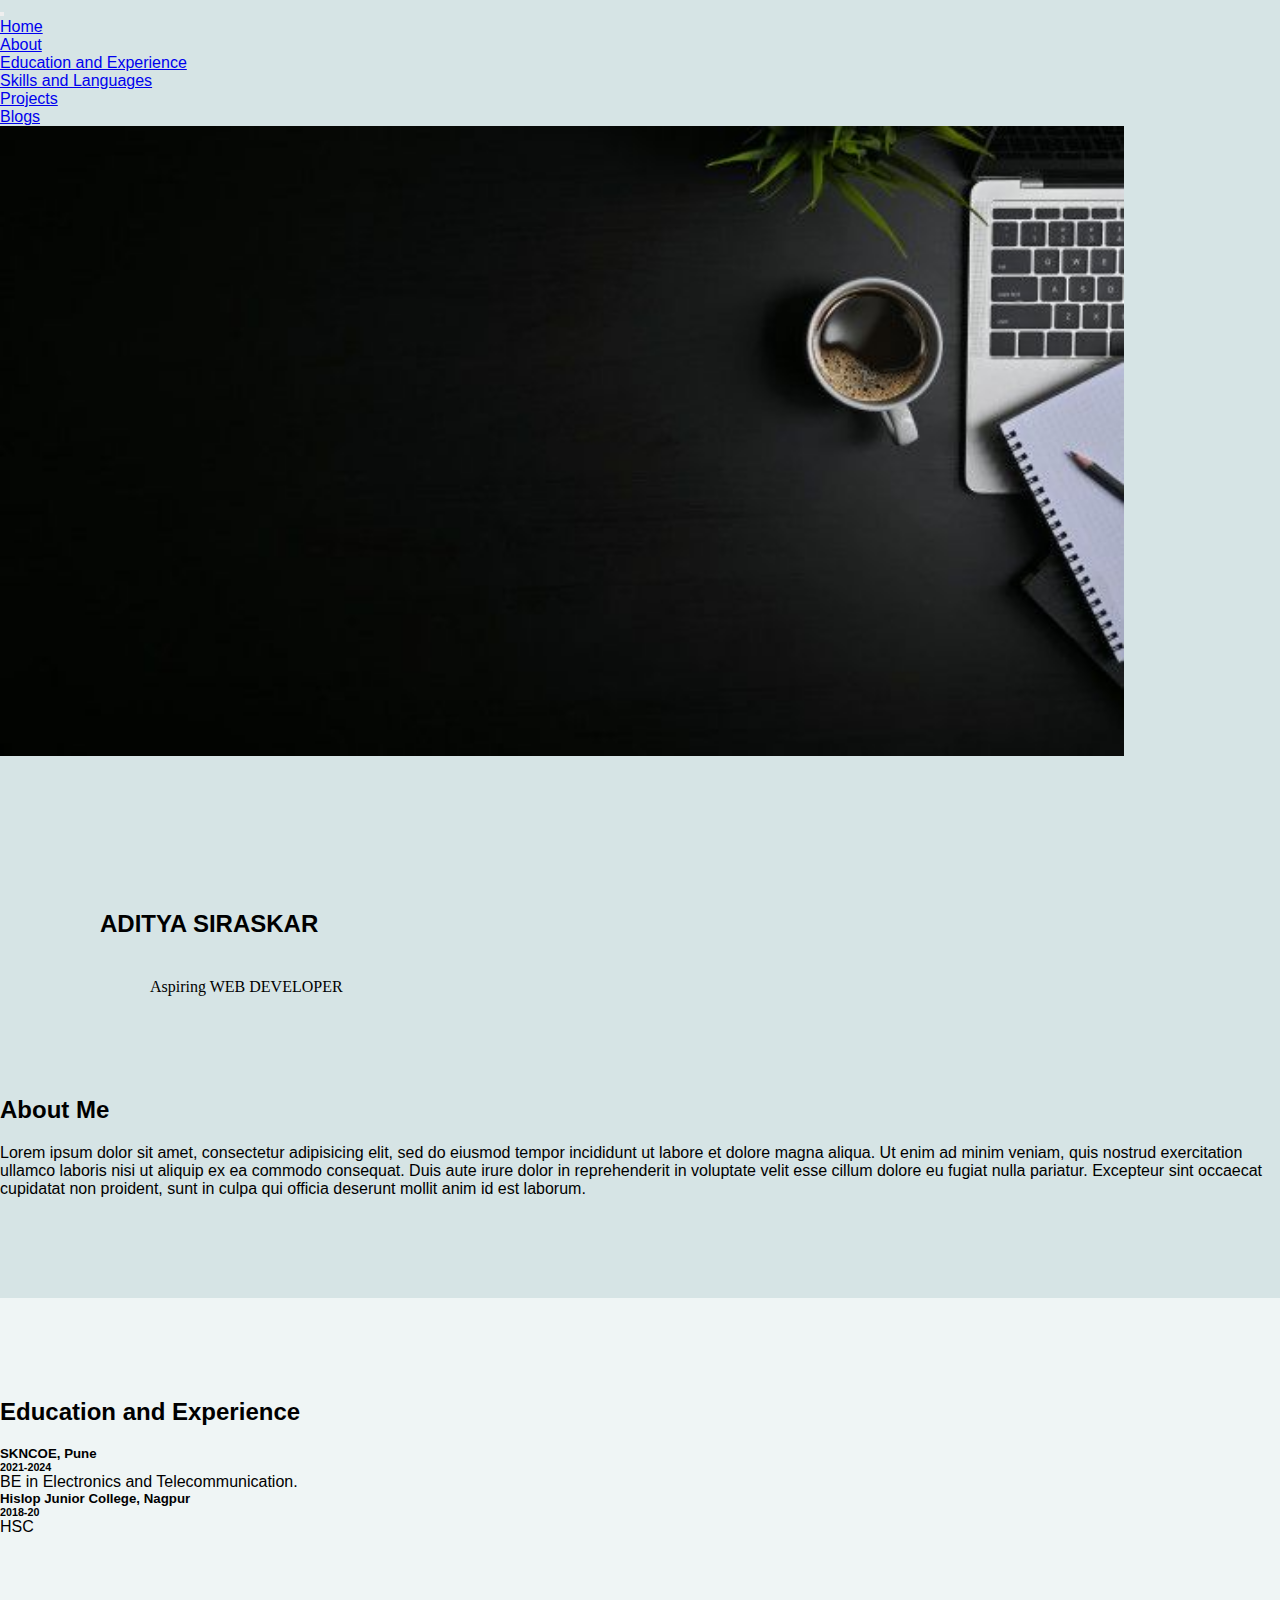
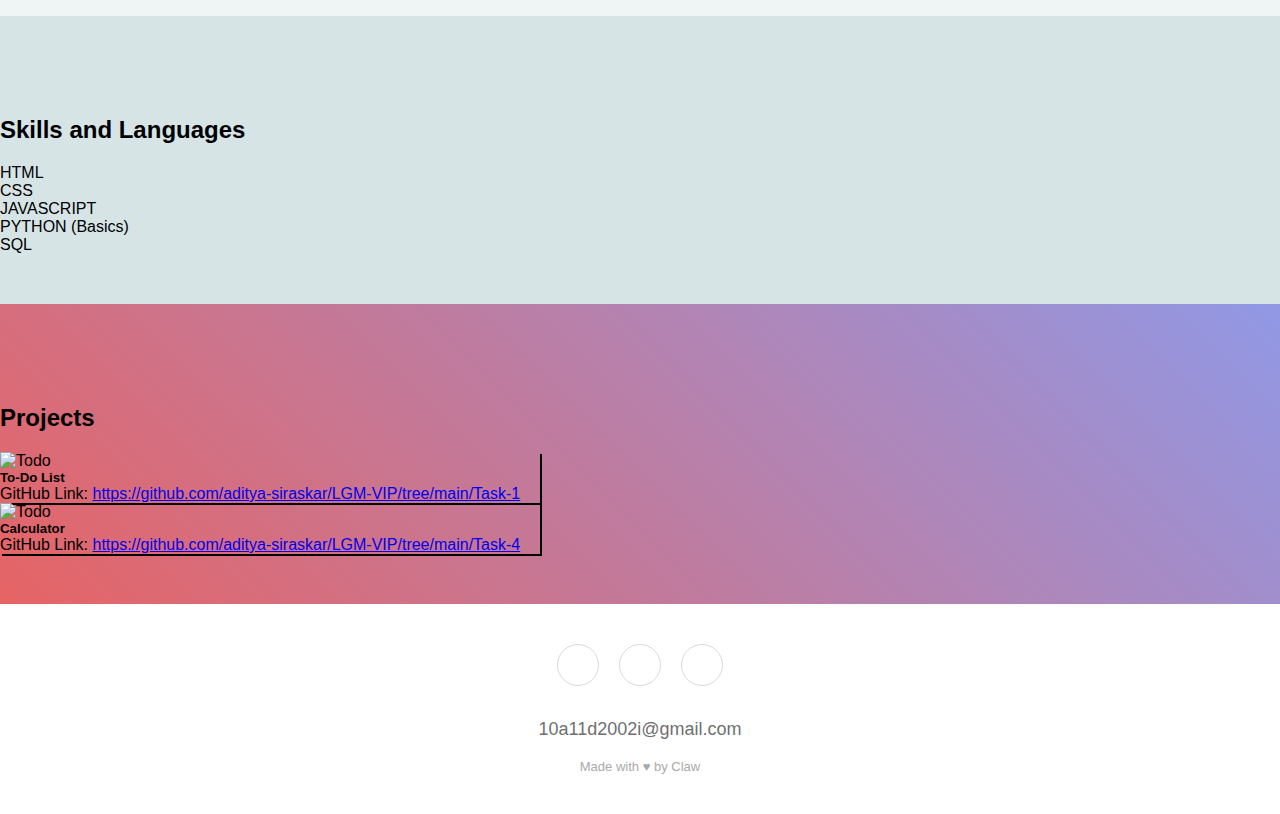
==== TASK-1_MY_PORTFOLIO/index.html @ 7a55c603 "Add files via upload" ====
<!doctype html>
<html lang="en">

<head>
  <meta charset="utf-8">
  <meta name="viewport" content="width=device-width, initial-scale=1">
  <title>Portfolio</title>
  <link href="https://cdn.jsdelivr.net/npm/bootstrap@5.2.3/dist/css/bootstrap.min.css" rel="stylesheet" integrity="sha384-rbsA2VBKQhggwzxH7pPCaAqO46MgnOM80zW1RWuH61DGLwZJEdK2Kadq2F9CUG65" crossorigin="anonymous">
  <link rel="stylesheet" href="https://cdnjs.cloudflare.com/ajax/libs/ionicons/2.0.1/css/ionicons.min.css">
  <link rel="stylesheet" href="style.css">
</head>

<body>
  <!-- Navbar -->
  <nav class="navbar navbar-expand-lg navbar-dark bg-dark sticky-top">
    <div class="container-fluid">
      <a class="navbar-brand" href="#"></a>
      <button class="navbar-toggler" type="button" data-bs-toggle="collapse" data-bs-target="#navbarText" aria-controls="navbarText" aria-expanded="false" aria-label="Toggle navigation">
        <span class="navbar-toggler-icon"></span>
      </button>
      <div class="collapse navbar-collapse" id="navbarText">
        <ul class="navbar-nav me-auto mb-2 mb-lg-0">
          <li class="nav-item">
            <a class="nav-link active" href="#home">Home</a>
          </li>
          <li class="nav-item">
            <a class="nav-link" href="#about_me">About</a>
          </li>
          <li class="nav-item">
            <a class="nav-link" href="#edu_exp">Education and Experience</a>
          </li>
          <li class="nav-item">
            <a class="nav-link" href="#skills">Skills and Languages</a>
          </li>
          <li class="nav-item">
            <a class="nav-link" href="#projects">Projects</a>
          </li>
          <li class="nav-item">
            <a class="nav-link" href="#blogs">Blogs</a>
          </li>
        </ul>

      </div>
    </div>
  </nav>

  <!-- First Section -->
  <section>
    <div class="card text-bg-dark">
      <img src="back.jpg" class="card-img _image" alt="Background Image">
      <div class="card-img-overlay">
        <h2 class="card-title fw-bolder fs-1 _title">ADITYA SIRASKAR</h2>
        <p class="card-text fs-4 _text">Aspiring WEB DEVELOPER</p>
      </div>
    </div>
  </section>

  <section class="container" id="about_me">
    <div class="about">
      <h2 class="_content">About Me</h2>
      <p class="about_txt">Lorem ipsum dolor sit amet, consectetur adipisicing elit, sed do eiusmod tempor incididunt ut labore et dolore magna aliqua.
        Ut enim ad minim veniam, quis nostrud exercitation ullamco laboris nisi ut aliquip ex ea commodo consequat.
        Duis aute irure dolor in reprehenderit in voluptate velit esse cillum dolore eu fugiat nulla pariatur.
        Excepteur sint occaecat cupidatat non proident, sunt in culpa qui officia deserunt mollit anim id est laborum.
      </p>
    </div>
  </section>

  <section id="edu_exp">
    <div class="container">
      <div>
        <h2 class="_content">Education and Experience</h2>
      </div>
      <div class="card mb-2">
        <div class="card-body">
          <h5 class="card-title">SKNCOE, Pune</h5>
          <h6 class="card-subtitle mb-2 text-muted">2021-2024</h6>
          <p class="card-text">BE in Electronics and Telecommunication.</p>
        </div>
      </div>
      <div class="card">
        <div class="card-body">
          <h5 class="card-title">Hislop Junior College, Nagpur</h5>
          <h6 class="card-subtitle mb-2 text-muted">2018-20</h6>
          <p class="card-text">HSC</p>
        </div>
      </div>
    </div>
  </section>

  <section class="" id="skills">
    <div class="container skill">
      <h2 class="_content">Skills and Languages</h2>
      <ul>
        <li>HTML</li>
        <li>CSS</li>
        <li>JAVASCRIPT</li>
        <li>PYTHON (Basics)</li>
        <li>SQL</li>
      </ul>
    </div>
  </section>

  <section class="" id="projects">
    <div class="container">
      <h2 class="_content">Projects</h2>
      <div class="card mb-3 proj" style="max-width: 540px;">
        <div class="row g-0">
          <div class="col-md-4">
            <img src="https://play-lh.googleusercontent.com/VPqK75BwKMtTDFF6UQS6E3GYdYqzvZfddDxoKRH-DSlXIcYLN_EeSy5OXKx0bhBTtLUU" class="img-fluid rounded-start" alt="Todo">
          </div>
          <div class="col-md-8">
            <div class="card-body">
              <h5 class="card-title">To-Do List</h5>
              <p class="card-text pt-3">GitHub Link: <a href="https://github.com/aditya-siraskar/LGM-VIP/tree/main/Task-1">https://github.com/aditya-siraskar/LGM-VIP/tree/main/Task-1</a></p>
            </div>
          </div>
        </div>
      </div>
      <div class="card mb-3 proj" style="max-width: 540px;">
        <div class="row g-0">
          <div class="col-md-4">
            <img src="https://encrypted-tbn0.gstatic.com/images?q=tbn:ANd9GcQXNyIw9mUu3n5LE7Kgumh_WsC9iCi6QQsXzA&usqp=CAU" class="img-fluid rounded-start" alt="Todo">
          </div>
          <div class="col-md-8">
            <div class="card-body">
              <h5 class="card-title">Calculator</h5>
              <p class="card-text pt-3">GitHub Link: <a href="https://github.com/aditya-siraskar/LGM-VIP/tree/main/Task-4">https://github.com/aditya-siraskar/LGM-VIP/tree/main/Task-4</a></p>
            </div>
          </div>
        </div>
      </div>
    </div>
  </section>

  <div class="footer-basic">
          <footer>
              <div class="social">
                <a href="https://www.linkedin.com/in/aditya-siraskar/" target="_blank"><i class="icon ion-social-linkedin"></i></a>
                <a href="https://github.com/aditya-siraskar" target="_blank"><i class="icon ion-social-github"></i></a>
                <a href="https://twitter.com/AdityaSiraskar" target="_blank"><i class="icon ion-social-twitter"></i></a>
              </div>
              <ul class="list-inline">
                  <li class="list-inline-item"><a href="mailto:10a11d2002i@gmail.com">10a11d2002i@gmail.com</a></li>
              </ul>
              <p class="madeby">Made with &#9829 by Claw</p>
          </footer>
      </div>


  <script src="https://cdn.jsdelivr.net/npm/bootstrap@5.2.3/dist/js/bootstrap.bundle.min.js" integrity="sha384-kenU1KFdBIe4zVF0s0G1M5b4hcpxyD9F7jL+jjXkk+Q2h455rYXK/7HAuoJl+0I4" crossorigin="anonymous"></script>
</body>

</html>
---- TASK-1_MY_PORTFOLIO/style.css ----
* {
  margin: 0;
  padding: 0;
  font-family: sans-serif;
}

body {
  background: #D6E4E5;

}

._image {
  height: 70vh;
}

._title {
  margin: 150px 0 0 100px;
}

._text {
  font-family: cursive;
  margin: 40px 0 0 150px;
}

.card {
  border-radius: 0;
}

._content {
  padding-top:100px;
  padding-bottom: 20px;
}

.proj {
  box-shadow: 2px 2px #000;
}

#edu_exp {
  background: #EFF5F5;
  padding-bottom: 80px;
}

.about{
  padding-bottom: 100px;
}

#projects {
  background: linear-gradient(45deg, #e66465, #9198e5);
  padding-bottom: 50px;
}

.skill {
  padding-bottom: 50px;
}

.footer-basic {
  padding:40px 0;
  background-color:#ffffff;
  color:#4b4c4d;
}

.footer-basic ul {
  padding:0;
  list-style:none;
  text-align:center;
  font-size:18px;
  line-height:1.6;
  margin-bottom:0;
}

.footer-basic li {
  padding:0 10px;
}

.footer-basic ul a {
  color:inherit;
  text-decoration:none;
  opacity:0.8;
}

.footer-basic ul a:hover {
  opacity:1;
}

.footer-basic .social {
  text-align:center;
  padding-bottom:25px;
}

.footer-basic .social > a {
  font-size:24px;
  width:40px;
  height:40px;
  line-height:40px;
  display:inline-block;
  text-align:center;
  border-radius:50%;
  border:1px solid #ccc;
  margin:0 8px;
  color:inherit;
  opacity:0.75;
}

.footer-basic .social > a:hover {
  opacity:0.9;
}

.footer-basic .madeby {
  margin-top:15px;
  text-align:center;
  font-size:13px;
  color:#aaa;
  margin-bottom:0;
}
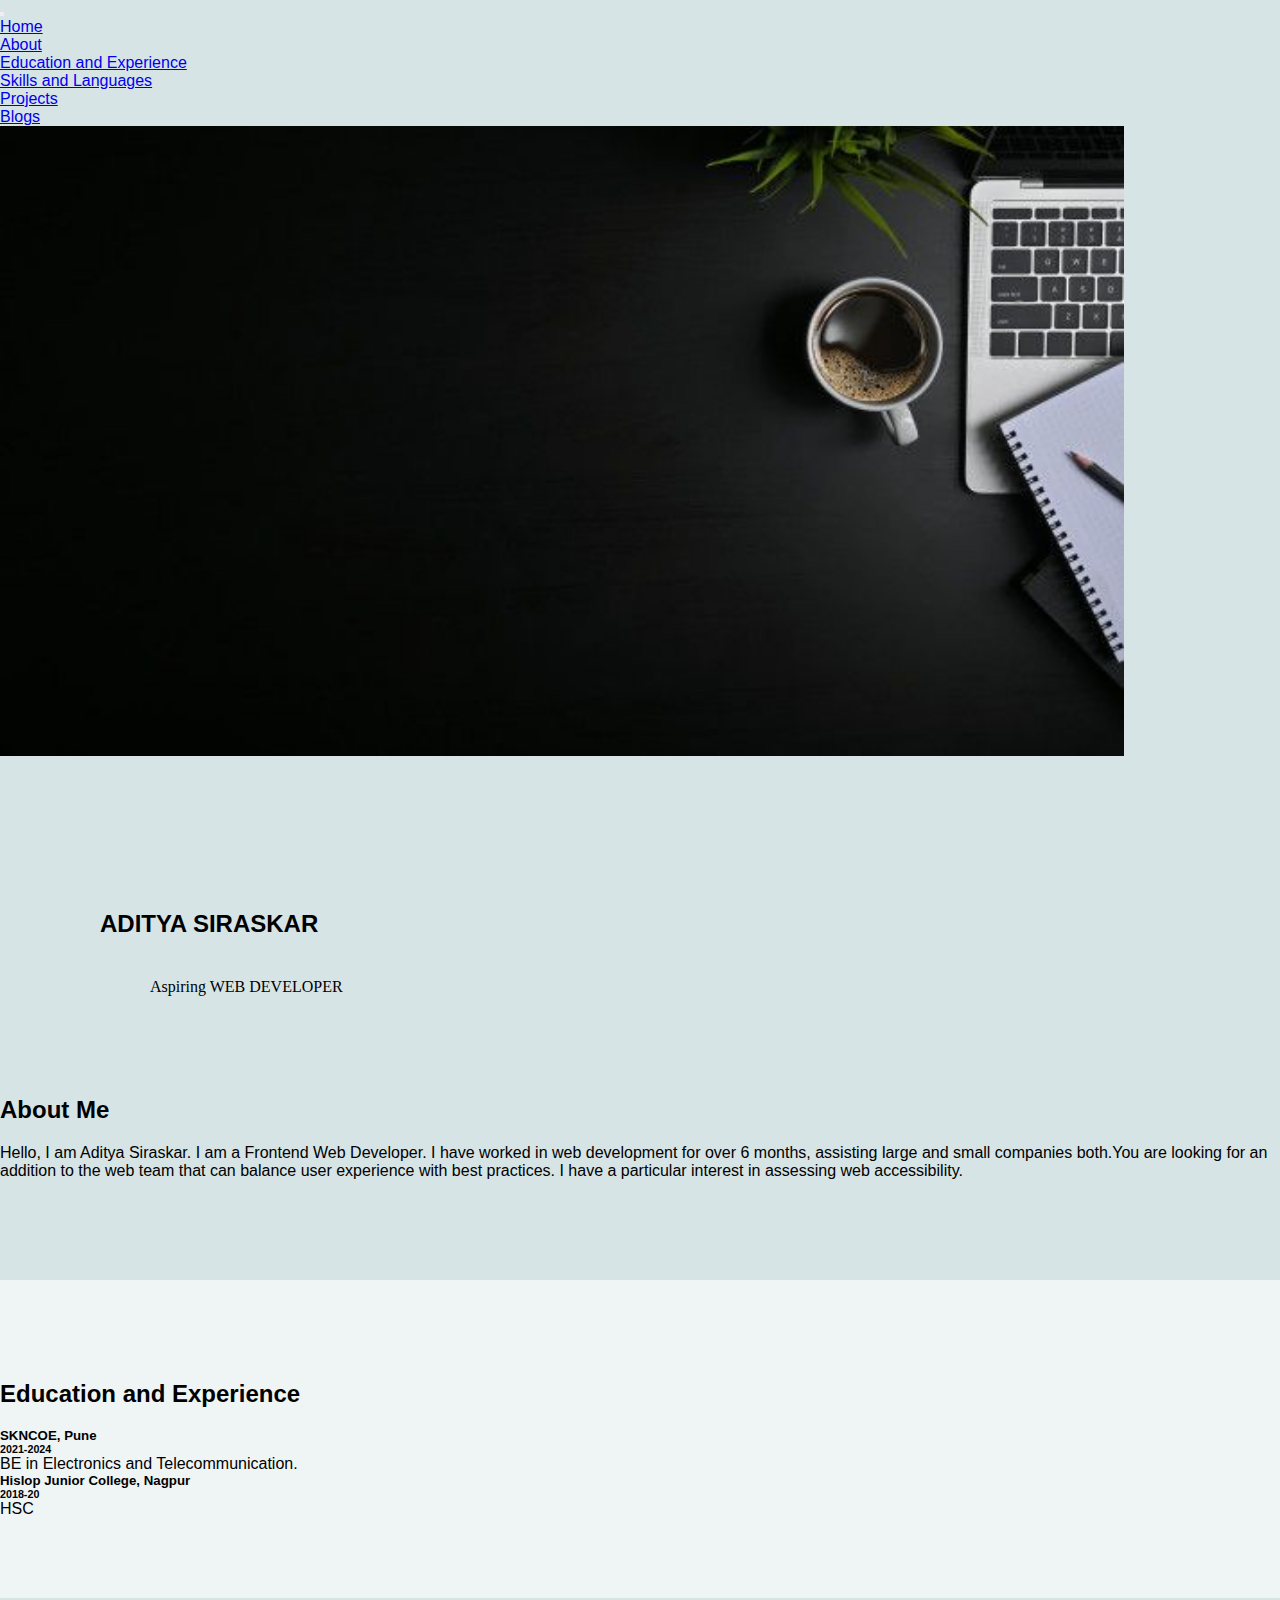
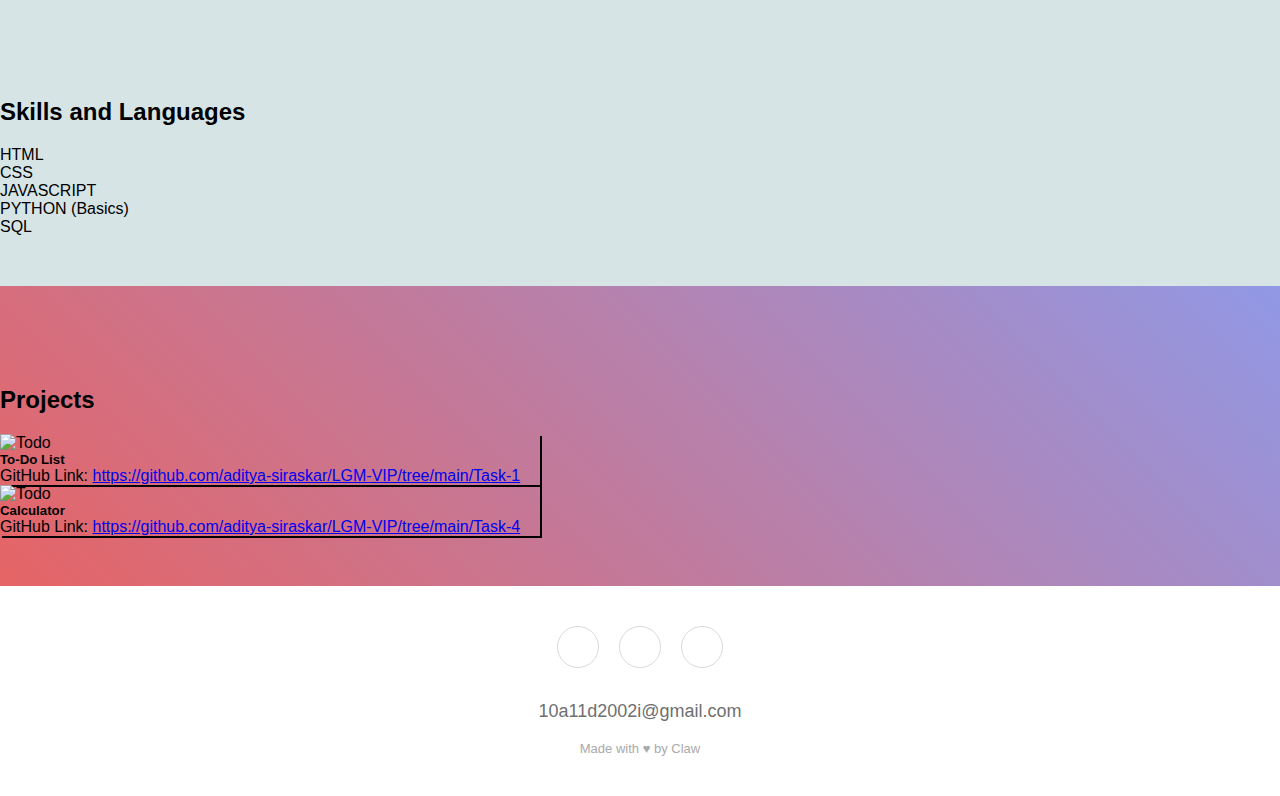
==== commit c554780a: "Update index.html" ====
--- a/TASK-1_MY_PORTFOLIO/index.html
+++ b/TASK-1_MY_PORTFOLIO/index.html
@@ -58,10 +58,11 @@
   <section class="container" id="about_me">
     <div class="about">
       <h2 class="_content">About Me</h2>
-      <p class="about_txt">Lorem ipsum dolor sit amet, consectetur adipisicing elit, sed do eiusmod tempor incididunt ut labore et dolore magna aliqua.
-        Ut enim ad minim veniam, quis nostrud exercitation ullamco laboris nisi ut aliquip ex ea commodo consequat.
-        Duis aute irure dolor in reprehenderit in voluptate velit esse cillum dolore eu fugiat nulla pariatur.
-        Excepteur sint occaecat cupidatat non proident, sunt in culpa qui officia deserunt mollit anim id est laborum.
+      <p class="about_txt">Hello, I am Aditya Siraskar. I am a Frontend Web
+        Developer. I have worked in web development for over 6 months, assisting
+        large and small companies both.You are looking for an addition to the
+        web team that can balance user experience with best practices. I have a
+        particular interest in assessing web accessibility.
       </p>
     </div>
   </section>
